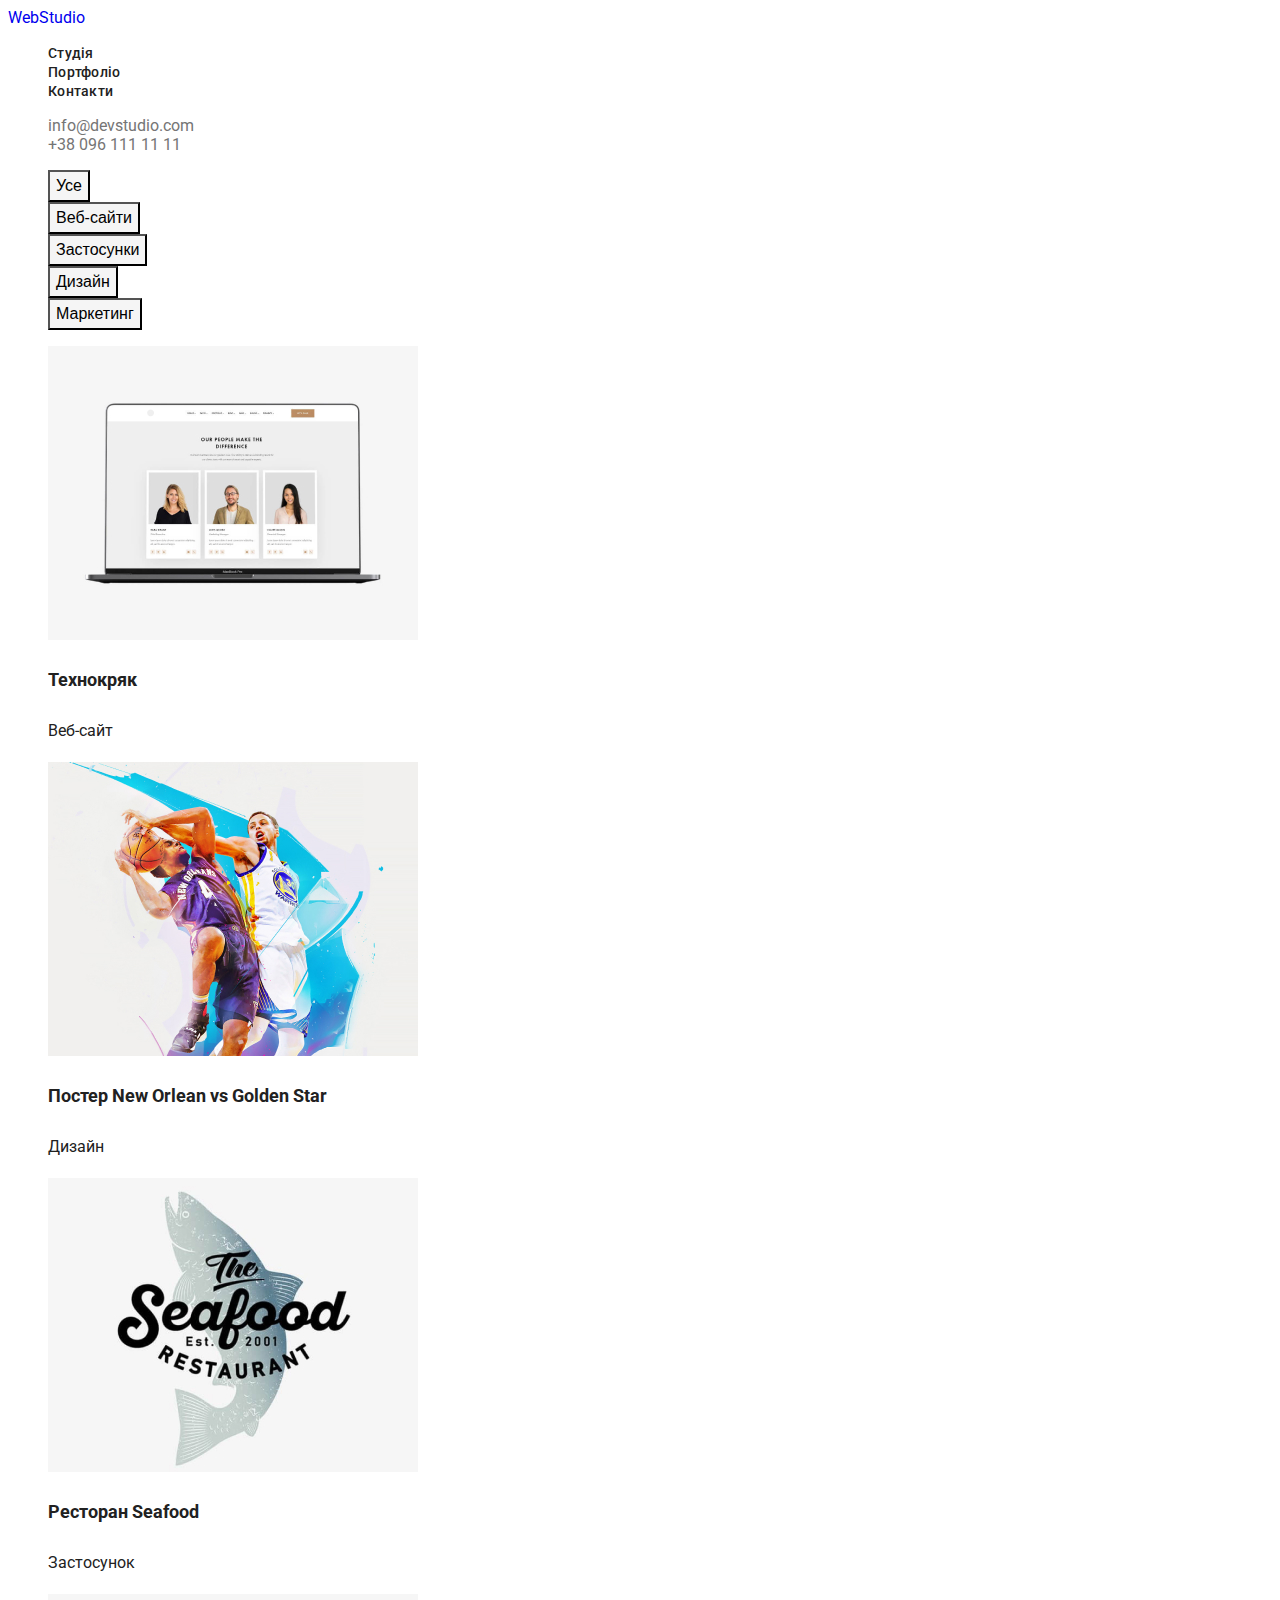
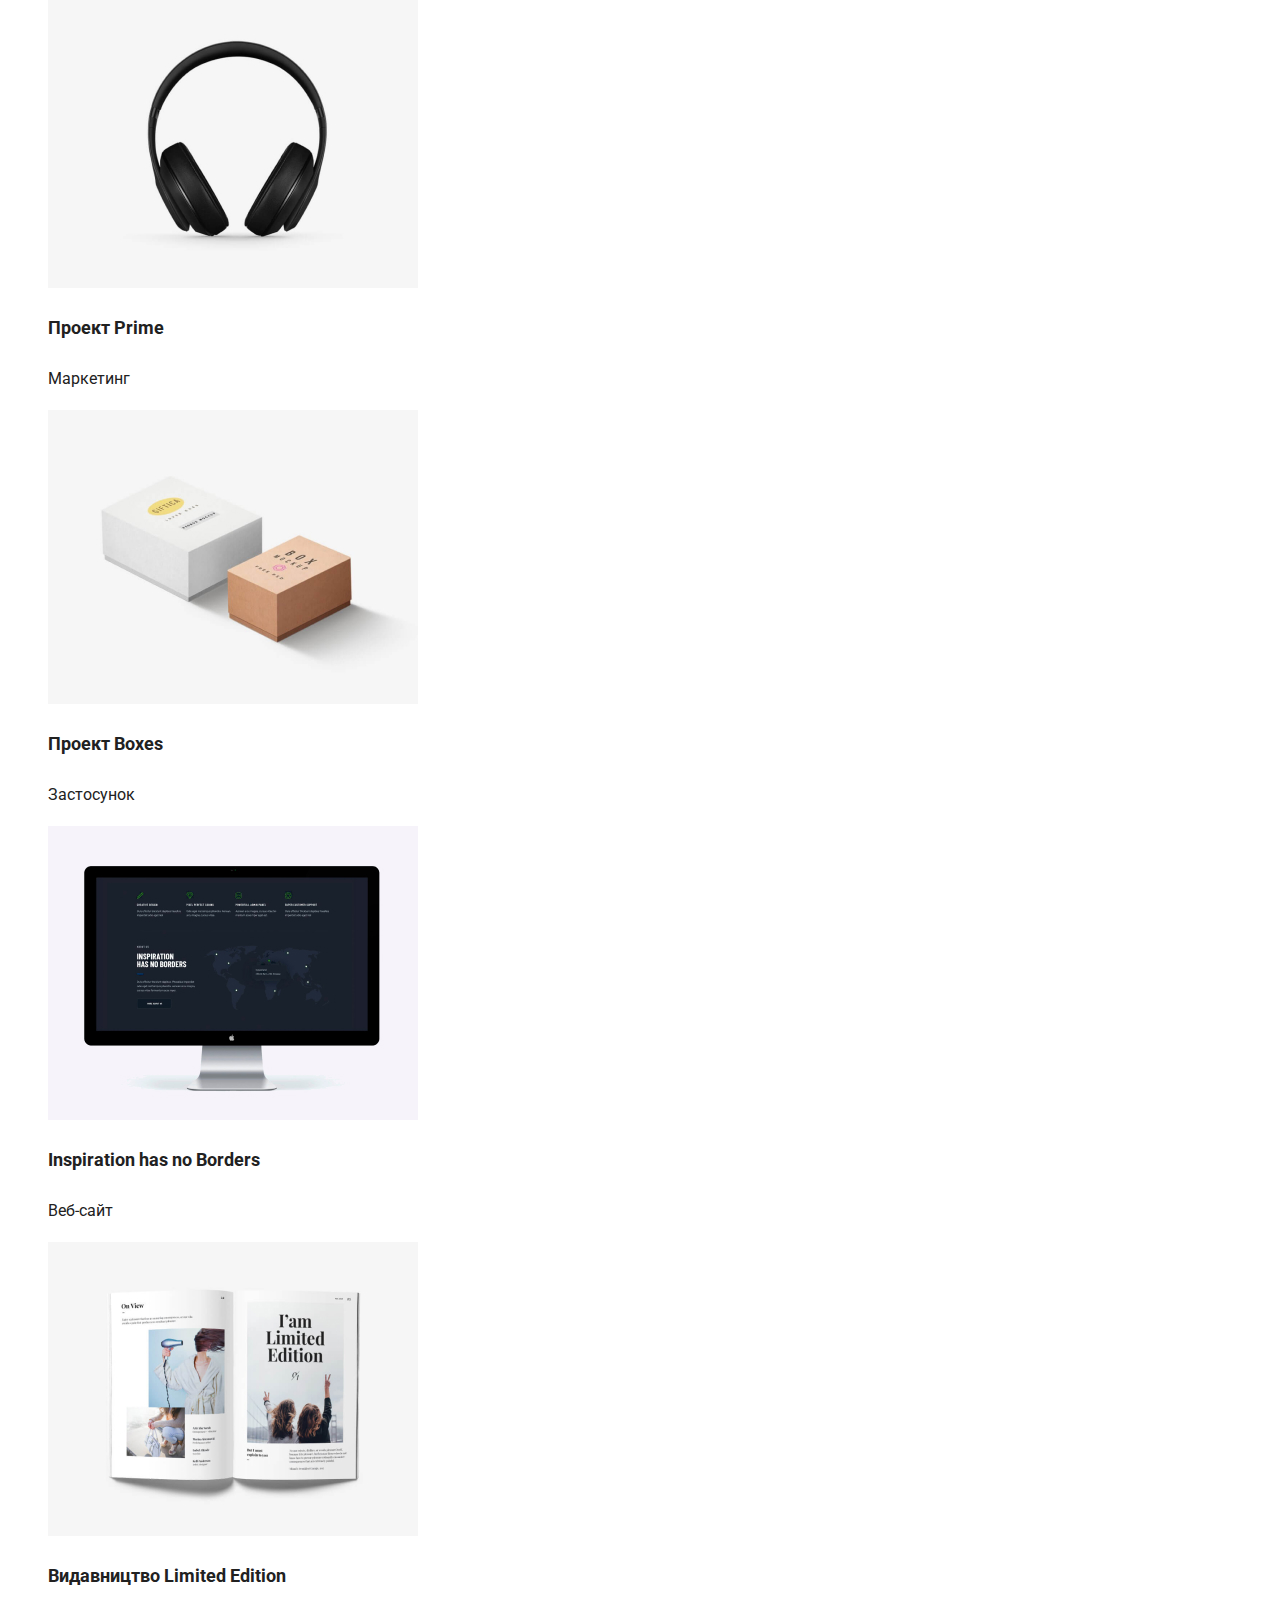
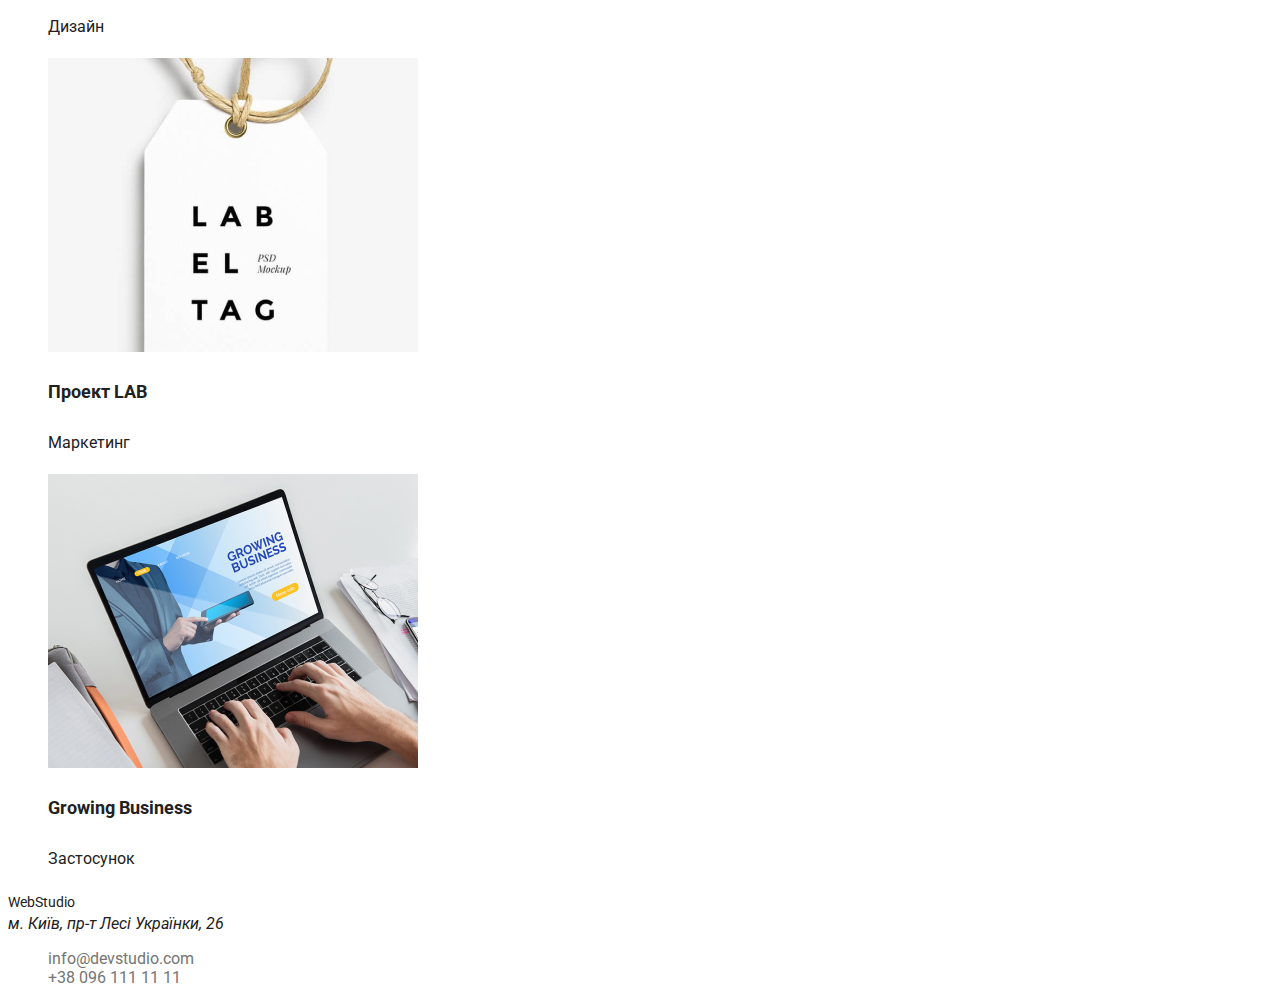
==== portfolio.html @ 346220f6 "flex-box" ====
<!DOCTYPE html>
<html lang="en">
<head>
    <meta charset="UTF-8">
    <meta http-equiv="X-UA-Compatible" content="IE=edge">
    <meta name="viewport" content="width=device-width, initial-scale=1.0">
    <title>WebStudio</title>
    <link rel="preconnect" href="https://fonts.googleapis.com">
<link rel="preconnect" href="https://fonts.gstatic.com" crossorigin>
<link href="https://fonts.googleapis.com/css2?family=Raleway:wght@700&family=Roboto:wght@400;500;700;900&display=swap" rel="stylesheet">
    <link rel="stylesheet" href="./style2.css">
</head>
<body>
    
</body>
</html>
    <header>
        <a class="Studio" href="./"><span class="Web">Web</span>Studio</a>
        <nav>
            <ul class="nav-list">
                <li  class="nav-item"><a class="nav-link" href="./">Студія</a></li>
                <li><a class="nav-link" href="./portfolio.html">Портфоліо</a></li>
                 <li><a class="nav-link" href="">Контакти</a></li>
            </ul>
        </nav>    
            <ul class="contacts-list" >
                <li class="contact-item" >    <a class="contact-link" href="">info@devstudio.com</a> </li>
                <li class="contact-item" >  <a class="contact-link" href="">+38 096 111 11 11</a> </li>
            </ul>
    </header>
<body>
    <header>
    </header>
    <main>
        <section>
            <ul>
                <li> <button class="button">Усе</button> </li>
                <li><button class="button">Веб-сайти</button></li>
                <li> <button class="button">Застосунки</button></li>
                <li><button class="button">Дизайн</button></li>
                <li><button class="button">Маркетинг</button></li>
            </ul>
        <section>
            <ul>
                <li>
                    <img src="./images/laptop.jpg" alt="">
                    <p class="bold">Технокряк</p>
                    <p class="text">Веб-сайт</p>
                </li>
                <li>
                    <img src="./images/basket.jpg" alt="">
                    <p class="bold">Постер New Orlean vs Golden Star</p>
                    <p class="text">Дизайн</p>
                </li>
                <li> 
                    <img src="./images/fish.jpg" alt="">
                    <p class="bold">Ресторан Seafood</p>
                    <p class="text">Застосунок</p>
                </li>
                <li>
                    <img src="./images/headphones.jpg" alt="">
                    <p class="bold">Проект Prime</p>
                    <p class="text">Маркетинг</p>
                </li>
                <li>
                    <img src="./images/box.jpg" alt="">
                    <p class="bold">Проект Boxes</p>
                    <p class="text">Застосунок</p>
                </li>
                <li>
                    <img src="./images/monitor.jpg" alt="">
                    <p class="bold">Inspiration has no Borders</p>
                    <p class="text">Веб-сайт</p>
                </li>
                <li>
                    <img src="./images/book.jpg" alt="">
                    <p class="bold">Видавництво Limited Edition</p>
                    <p class="text">Дизайн</p>
                </li>
                <li>
                    <img src="./images/tick.jpg" alt="">
                    <p class="bold">Проект LAB</p>
                    <p class="text">Маркетинг</p>
                </li>
                <li>
                    <img src="./images/code.jpg" alt="">
                    <p class="bold">Growing Business</p>
                    <p class="text">Застосунок</p>
                </li>

            </ul>
        </section>
    </main>
    <footer>
        <a class="studio" href=""><span class="Web">Web</span>Studio</a>
        <address class="address">м. Київ, пр-т Лесі Українки, 26</address>
        <ul class="contacts-list" >
            <li class="contact-item" >    <a class="contact-link" href="">info@devstudio.com</a> </li>
            <li class="contact-item" >  <a class="contact-link" href="">+38 096 111 11 11</a> </li>
        </ul>
</body>
</html>
---- style2.css ----
:root{
    --accent-color:#2196F3;
    --primary-text-color:#212121;
    --secondary-text-color:#757575;
    --thirdly-text-color:#FFFFFF;
    --backgroud-color:#2F303A;
}
body{
    font-family: "Roboto", sans_serif;
    color:var(--primary-text-color) ;
}

a{
    text-decoration: none;
}
ul{
    list-style: none;
}
.bold{
    font-style: normal;
    font-weight: 700;
    font-size: 18px;
    line-height: 36px;
}
.text{
font-style: normal;
font-weight: 400;
font-size: 16px;
line-height: 30px;
}
.studio{
font-style: normal;
font-weight: 400;
font-size: 14px;
line-height: 24px;
}
.studio{
font-family: 'Raleway';
font-style: normal;
font-weight: 700;
font-size: 26px;
line-height: 31px;
color:var(--primary-text-color);
}
.logo span{
    color:var(--accent-color) ; 
}
.nav-link{
    
font-style: normal;
font-weight: 500;
font-size: 14px;
line-height: 16px;
letter-spacing: 0.02em;

color:var(--primary-text-color);
}
.nav-link:hover,
.nav-link:focus,
.contact-link:hover,
.contact-link:focus{
    color:var(--accent-color);
}
.contact-link{
    color: var(--secondary-text-color);
}
.hero-title{
font-style: normal;
font-weight: 900;
font-size: 44px;
line-height: 60px;
text-transform:uppercase;

text-align: center;
letter-spacing: 0.06em;

color:var(--thirdly-text-color)
}
.button{    
        font-style: normal;
        font-weight: 500;
        font-size: 16px;
        line-height: 26px;
        background-color:whitesmoke;
    }
    .bold{
        font-style: normal;
        font-weight: 700;
        font-size: 18px;
        line-height: 36px;
    }
    .text{
    font-style: normal;
    font-weight: 400;
    font-size: 16px;
    line-height: 30px;
    }
    .studio{
    font-family: 'Roboto';
    font-style: normal;
    font-weight: 400;
    font-size: 14px;
    line-height: 24px;
    }
    .logo span{
    
    }
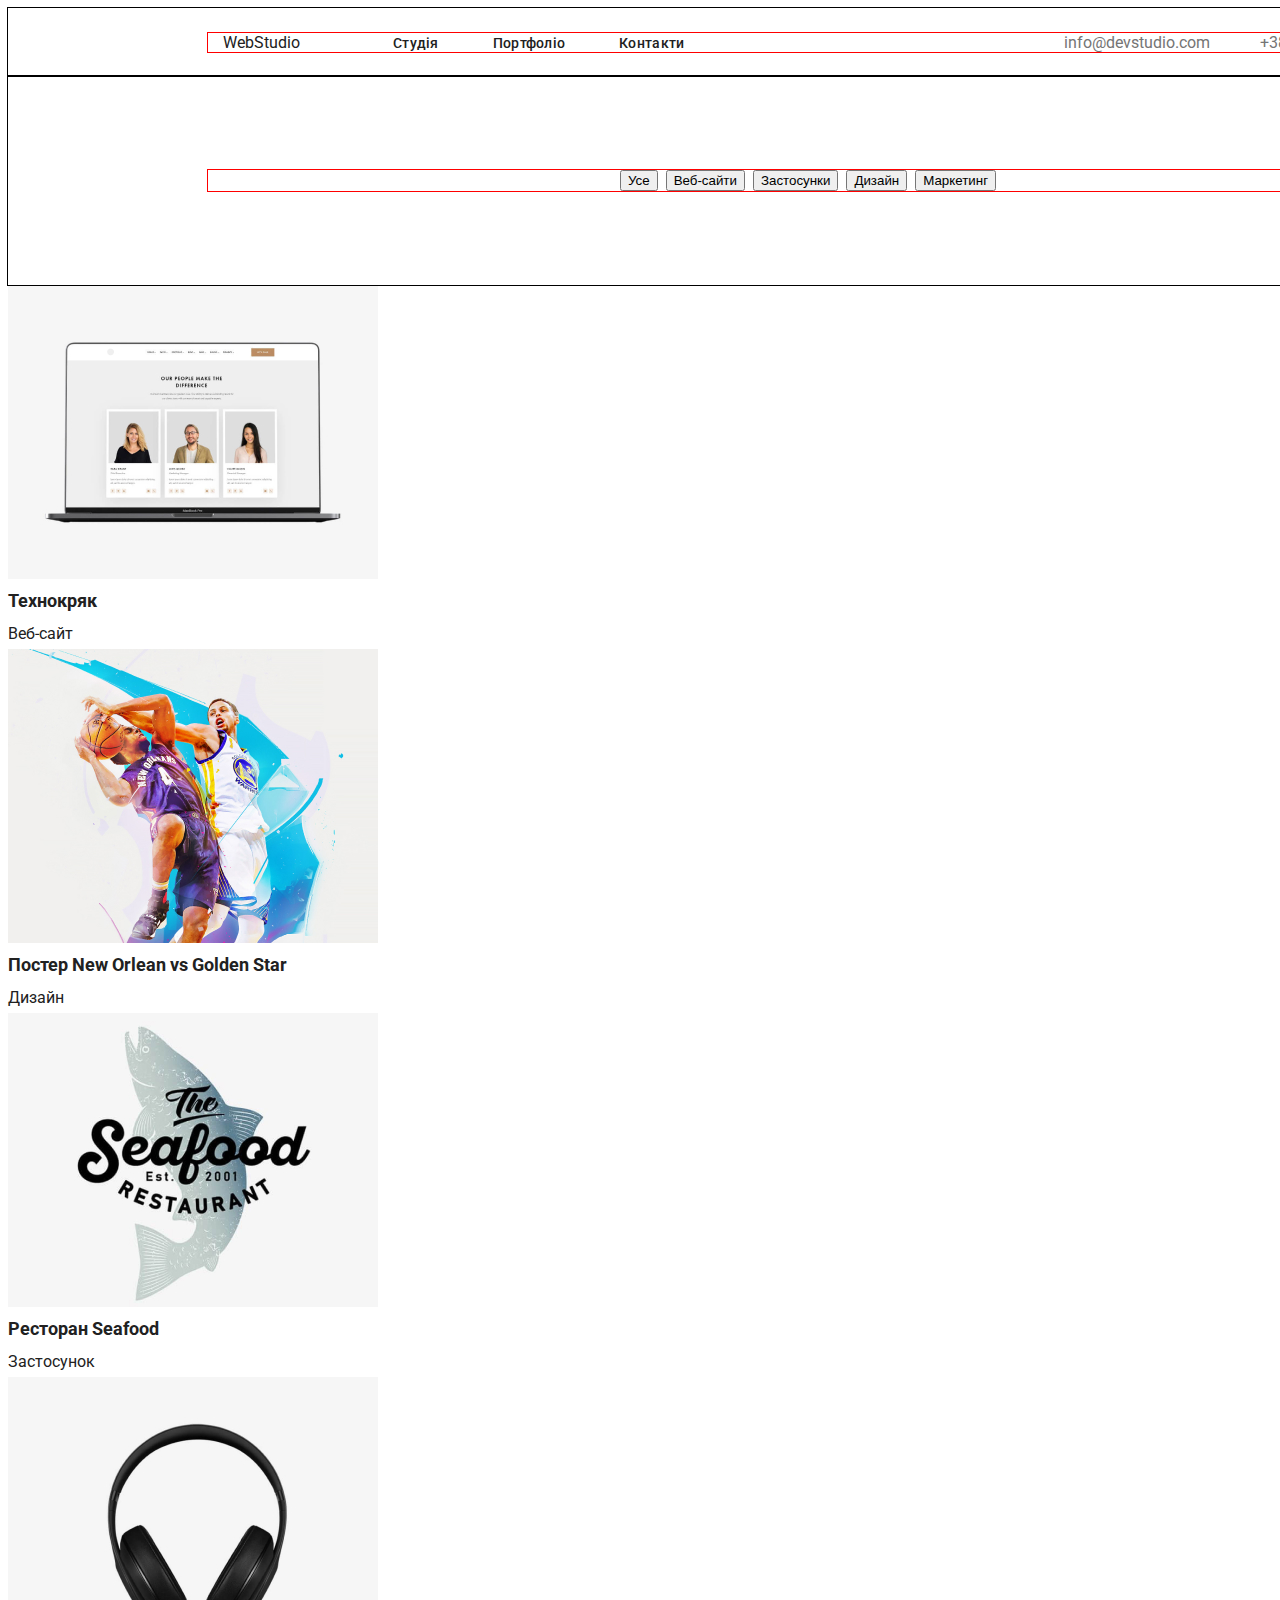
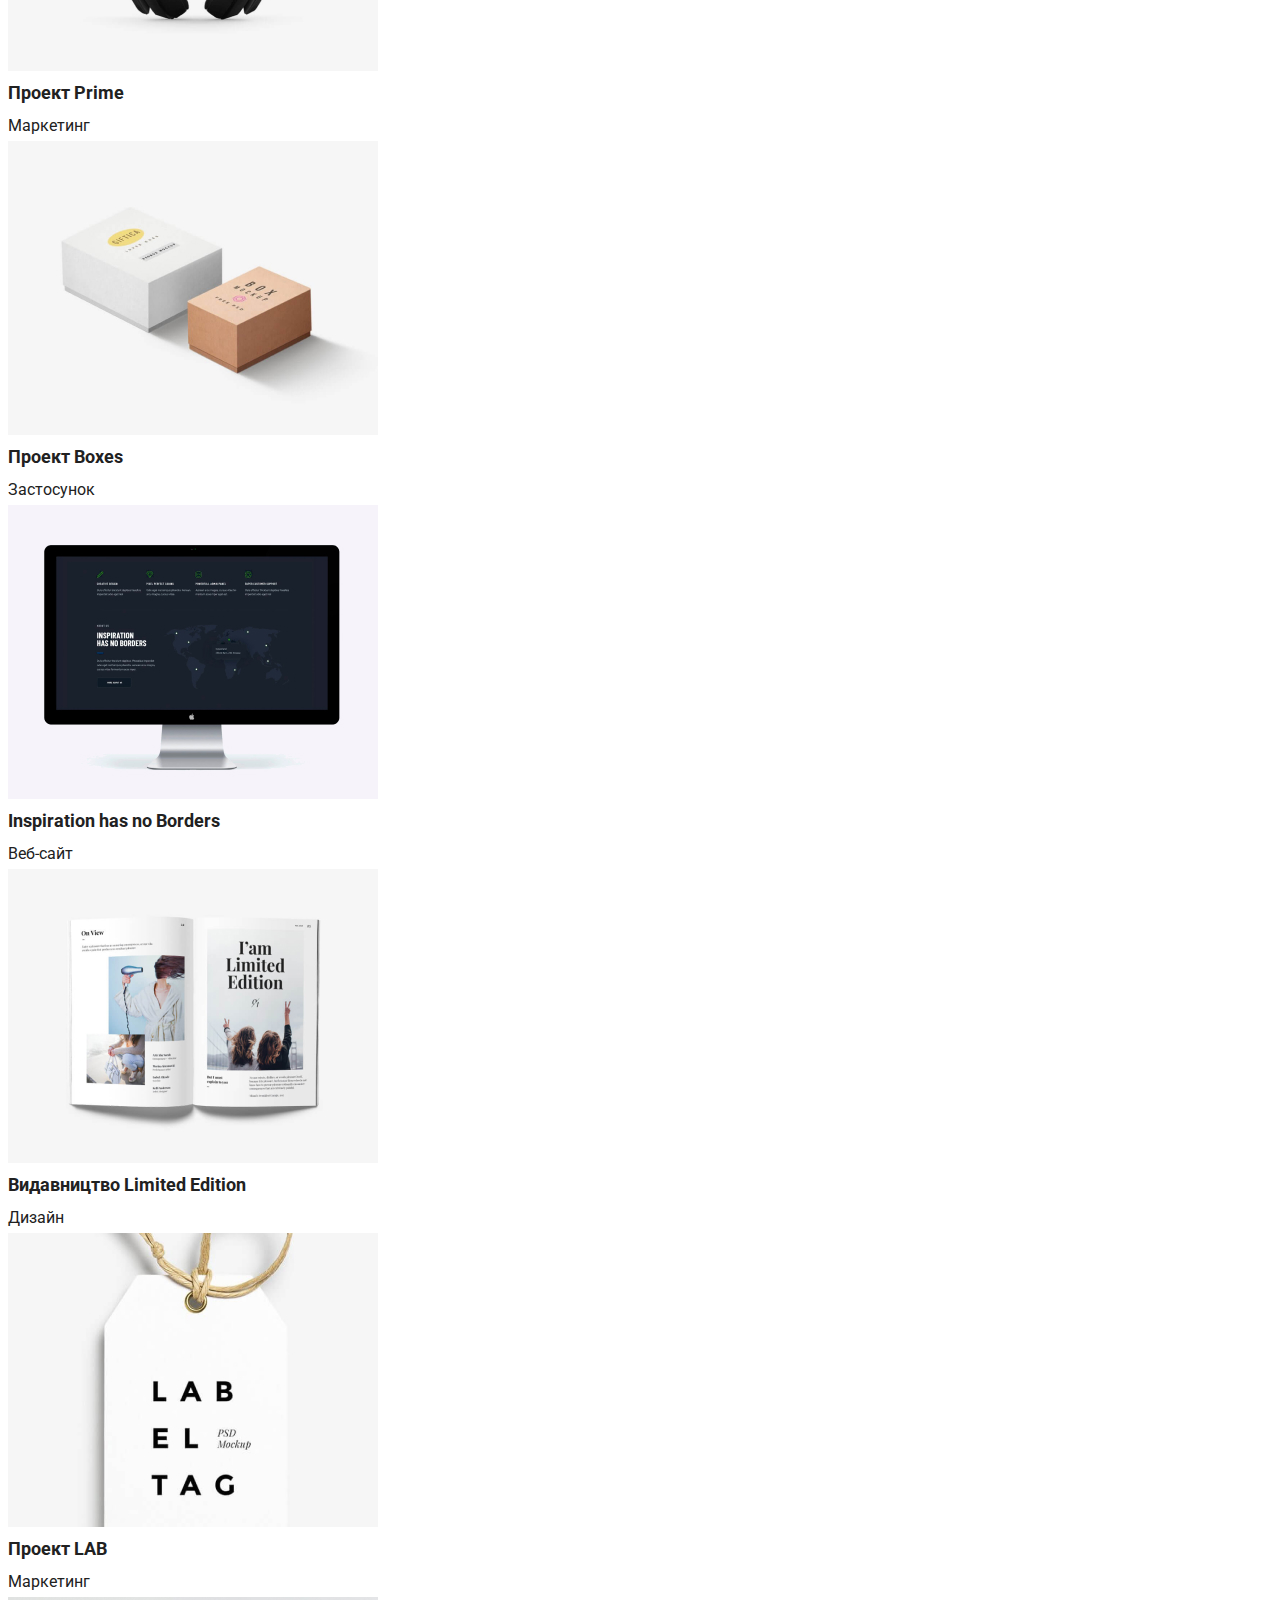
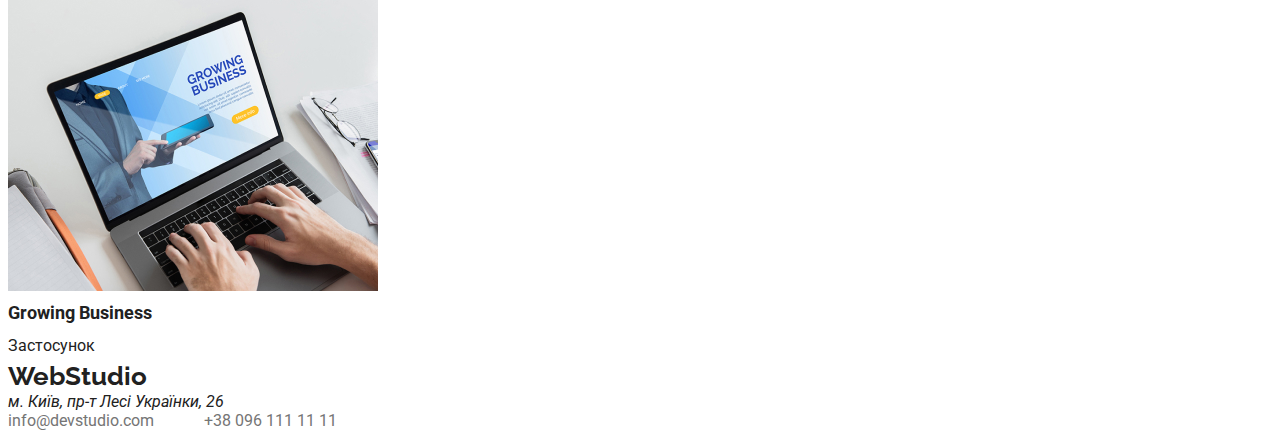
==== commit b8bcfa66: "Hw~7" ====
--- a/portfolio.html
+++ b/portfolio.html
@@ -8,39 +8,43 @@
     <link rel="preconnect" href="https://fonts.googleapis.com">
 <link rel="preconnect" href="https://fonts.gstatic.com" crossorigin>
 <link href="https://fonts.googleapis.com/css2?family=Raleway:wght@700&family=Roboto:wght@400;500;700;900&display=swap" rel="stylesheet">
-    <link rel="stylesheet" href="./style2.css">
+    <link rel="stylesheet" href="./style.css">
 </head>
 <body>
-    
-</body>
-</html>
-    <header>
-        <a class="Studio" href="./"><span class="Web">Web</span>Studio</a>
-        <nav>
-            <ul class="nav-list">
-                <li  class="nav-item"><a class="nav-link" href="./">Студія</a></li>
-                <li><a class="nav-link" href="./portfolio.html">Портфоліо</a></li>
-                 <li><a class="nav-link" href="">Контакти</a></li>
-            </ul>
-        </nav>    
+    <header class="section header">
+        <div class="container nav">
+            <a class="Studio" href="./"><span class="Web">Web</span>Studio</a>
+            <nav class="header-nav">
+                <ul class="nav-list">
+                  <li class="nav-item">
+                      <a class="nav-link" href="./">Студія</a>
+                  </li>
+                  <li class="nav-item">
+                      <a class="nav-link" href="./portfolio.html">Портфоліо</a>
+                  </li>
+                  <li class="nav-item">
+                      <a class="nav-link" href="">Контакти</a>
+                  </li>
+              </ul>
+            </nav>    
             <ul class="contacts-list" >
                 <li class="contact-item" >    <a class="contact-link" href="">info@devstudio.com</a> </li>
                 <li class="contact-item" >  <a class="contact-link" href="">+38 096 111 11 11</a> </li>
             </ul>
-    </header>
-<body>
-    <header>
+        </div>
     </header>
     <main>
-        <section>
-            <ul>
-                <li> <button class="button">Усе</button> </li>
-                <li><button class="button">Веб-сайти</button></li>
-                <li> <button class="button">Застосунки</button></li>
-                <li><button class="button">Дизайн</button></li>
-                <li><button class="button">Маркетинг</button></li>
-            </ul>
-        <section>
+        <section class="section">
+           <div class="container">
+                <ul class="portfolio-button-list">
+                  <li class="portfolio-item"><button class="portfolio-button">Усе</button> </li>
+                  <li class="portfolio-item"><button class="portfolio-button">Веб-сайти</button></li>
+                  <li class="portfolio-item"><button class="portfolio-button">Застосунки</button></li>
+                  <li class="portfolio-item"><button class="portfolio-button">Дизайн</button></li>
+                  <li class="portfolio-item"><button class="portfolio-button">Маркетинг</button></li>
+               </ul>
+           </div>
+        </section>
             <ul>
                 <li>
                     <img src="./images/laptop.jpg" alt="">
--- a/style.css
+++ b/style.css
@@ -0,0 +1,134 @@
+:root{
+    --accent-color:#2196F3;
+    --primary-text-color:#212121;
+    --secondary-text-color:#757575;
+    --thirdly-text-color:#FFFFFF;
+    --backgroud-color:#2F303A;
+}
+body{
+    font-family: "Roboto", sans_serif;
+    color:var(--primary-text-color) ;
+}
+*,
+*::before,
+*::after{box-sizing: border-box;}
+h1,
+h2,
+h3,
+p,
+ul{
+    margin: 0;
+    padding: 0;
+}
+a{
+    text-decoration: none;
+    margin: 0;
+    padding: 0;
+    color: var(--primary-text-color);
+}
+ul{
+    list-style: none;
+}
+.bold{
+    font-style: normal;
+    font-weight: 700;
+    font-size: 18px;
+    line-height: 36px;
+}
+.text{
+font-style: normal;
+font-weight: 400;
+font-size: 16px;
+line-height: 30px;
+}
+.studio{
+font-family: 'Raleway';
+font-style: normal;
+font-weight: 700;
+font-size: 26px;
+line-height: 31px;
+color:var(--primary-text-color);
+}
+.logo span{
+    color:var(--accent-color) ; 
+}
+.header-nav{
+    margin-left: 93px;
+}
+.nav-list{
+    display: flex;
+}
+.nav-item:not(:first-child){
+    margin-left: 54px;
+}
+
+.contact-item:not(:first-child){margin-left: 50px;}
+.nav-link{
+font-style: normal;
+font-weight: 500;
+font-size: 14px;
+line-height: 16px;
+letter-spacing: 0.02em;
+color:var(--primary-text-color);
+}
+.nav-link:hover,
+.nav-link:focus,
+.contact-link:hover,
+.contact-link:focus{
+    color:var(--accent-color);
+}
+.contact-link{
+    color: var(--secondary-text-color);
+}
+.contacts-list{
+    display: flex;
+    margin-left: auto;
+}
+.section.header{padding-top: 25px;
+padding-bottom: 24px;
+}
+.container.nav{
+    display: flex;
+    align-items: center;
+}
+.hero-title{
+font-style: normal;
+font-weight: 900;
+font-size: 44px;
+line-height: 60px;
+text-transform:uppercase;
+text-align: center;
+letter-spacing: 0.06em;
+color:var(--thirdly-text-color)
+}
+.section.hero{padding-top: 200px;
+    padding-bottom: 200px;
+}
+.section.hero,
+.footer.section{
+    background-color: var(--backgroud-color);
+    padding-top: 60px;
+    padding-bottom: 60px;
+}
+.section{width: 1600px;
+    outline: 1px solid black;
+    padding-top: 94px;
+    padding-bottom: 94px;}
+.container{
+    width: 1200px;
+    padding-left: 15px;
+    padding-right: 15px;
+    outline: 1px solid red;
+    margin-right: auto;
+    margin-left: auto;
+}
+/* portfolio */
+.portfolio-item:not(:first-child){
+    margin-left: 8px;
+}
+.portfolio-button-list{
+   justify-content: center;
+    display: flex;}
+.button-nav{
+    
+}